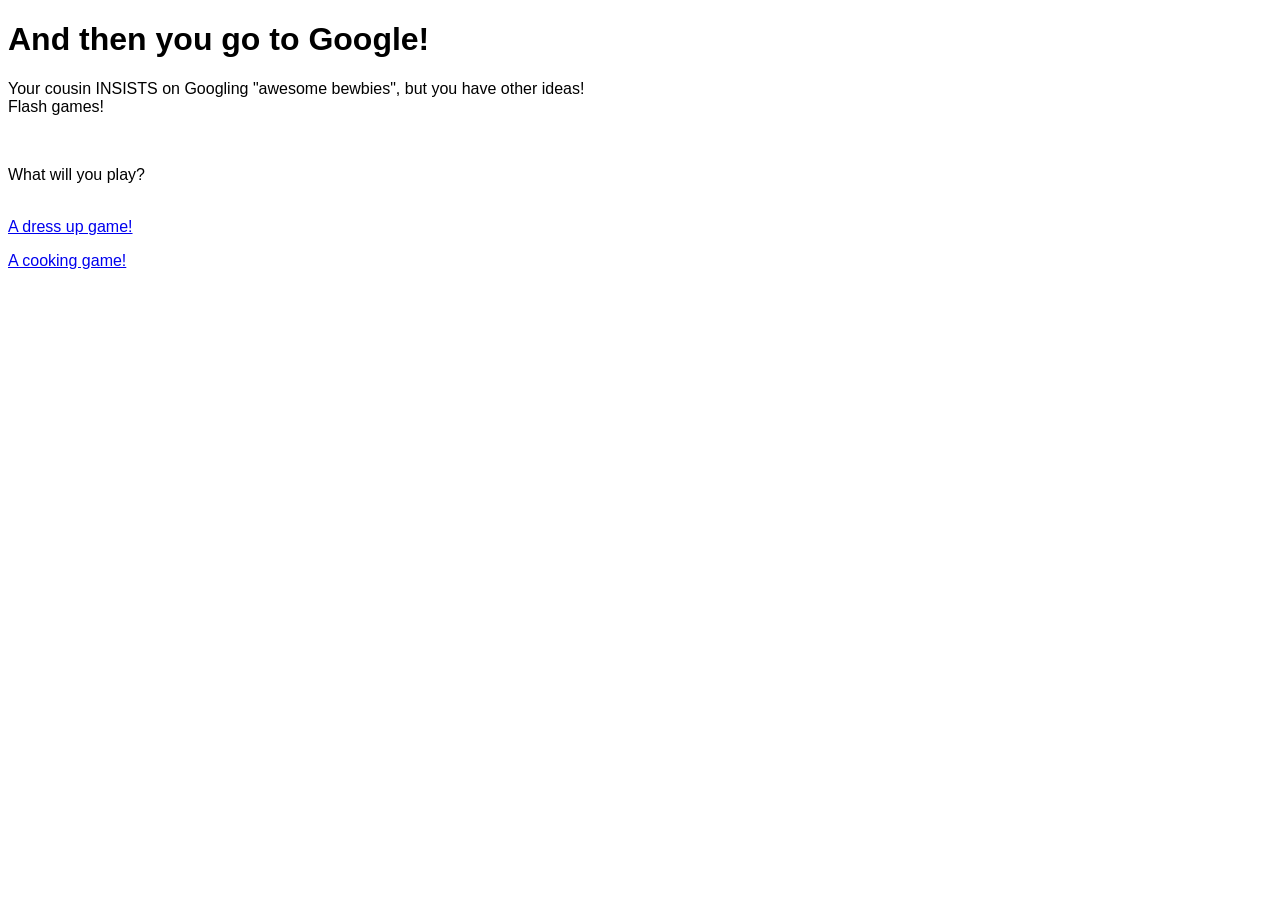
==== 01.html @ 88dec7b0 "from visual studio code" ====
<!doctype html>
<html lang="en">
<head>
	<meta charset="utf-8">
	<title>Hyperlink Narrative</title>
	<link rel="stylesheet" href="./assets/css/styles.css">
    <link rel="preconnect" href="https://fonts.googleapis.com">
<link rel="preconnect" href="https://fonts.gstatic.com" crossorigin>
<link href="https://fonts.googleapis.com/css2?family=Pixelify+Sans&display=swap" rel="stylesheet">

</head>
<body>

	<h1>And then you go to Google!</h1>
	<p>Your cousin INSISTS on Googling "awesome bewbies", but you have other ideas!
		<br>Flash games!</br></p>
	<img src="assets/img/google.png" alt="">
	<p>What will you play?<br></br></p>
	<p><a href="02.html">A dress up game!</a></p>

    <p><a href="03.html">A cooking game!</a></p>

	<script src="./assets/js/main.js"></script>
</body>
</html>
---- assets/css/styles.css ----
/* styles.css */

* {
	font-family: Arial;
}
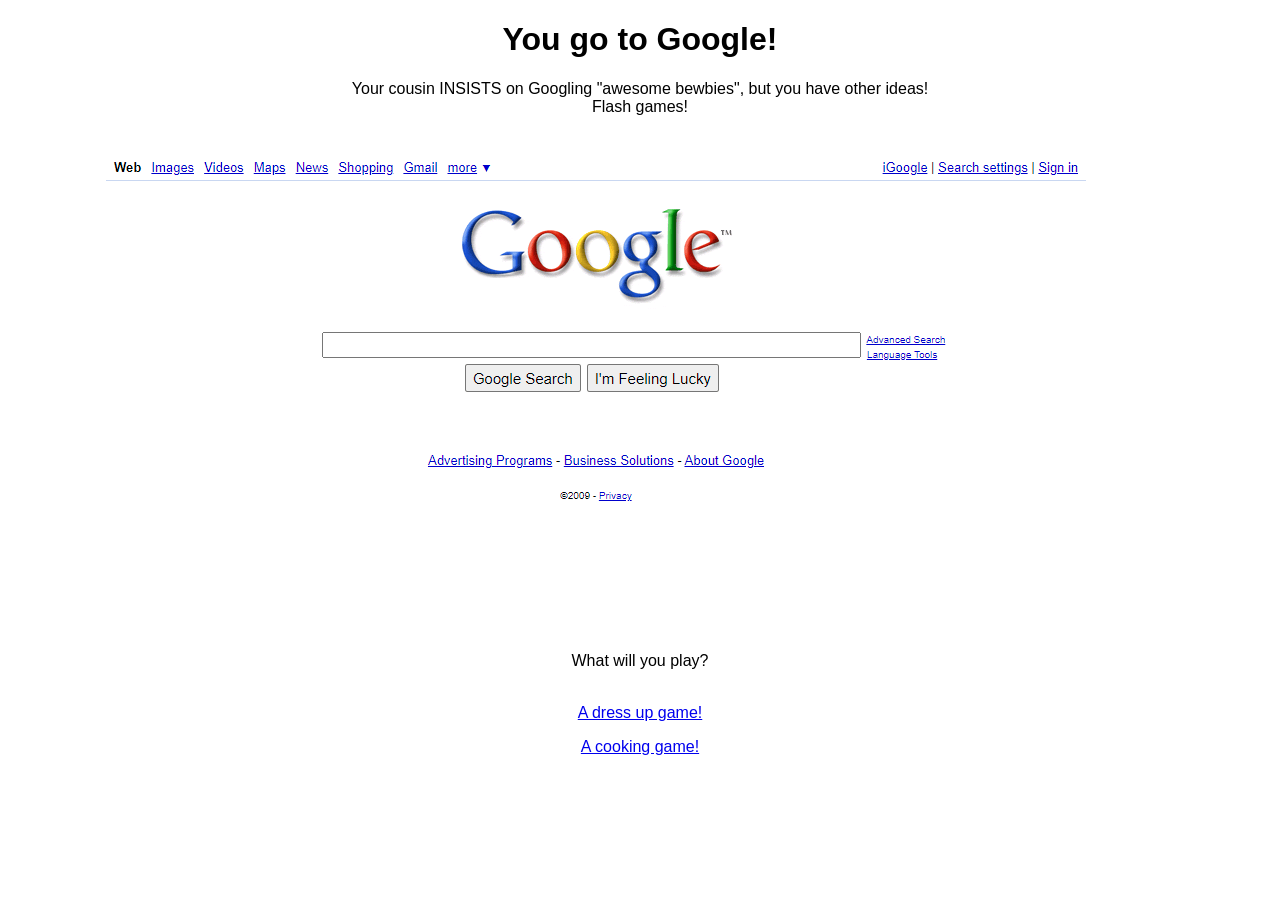
==== commit 07f38f49: "deleted files and final revisions" ====
--- a/01.html
+++ b/01.html
@@ -11,7 +11,7 @@
 </head>
 <body>
 
-	<h1>And then you go to Google!</h1>
+	<h1>You go to Google!</h1>
 	<p>Your cousin INSISTS on Googling "awesome bewbies", but you have other ideas!
 		<br>Flash games!</br></p>
 	<img src="assets/img/google.png" alt="">
--- a/assets/css/styles.css
+++ b/assets/css/styles.css
@@ -1,5 +1,7 @@
 /* styles.css */
 
-* {
-	font-family: Arial;
-}+body {
+
+  font-family: "Pixelify Sans", sans-serif;
+  text-align: center;
+}
